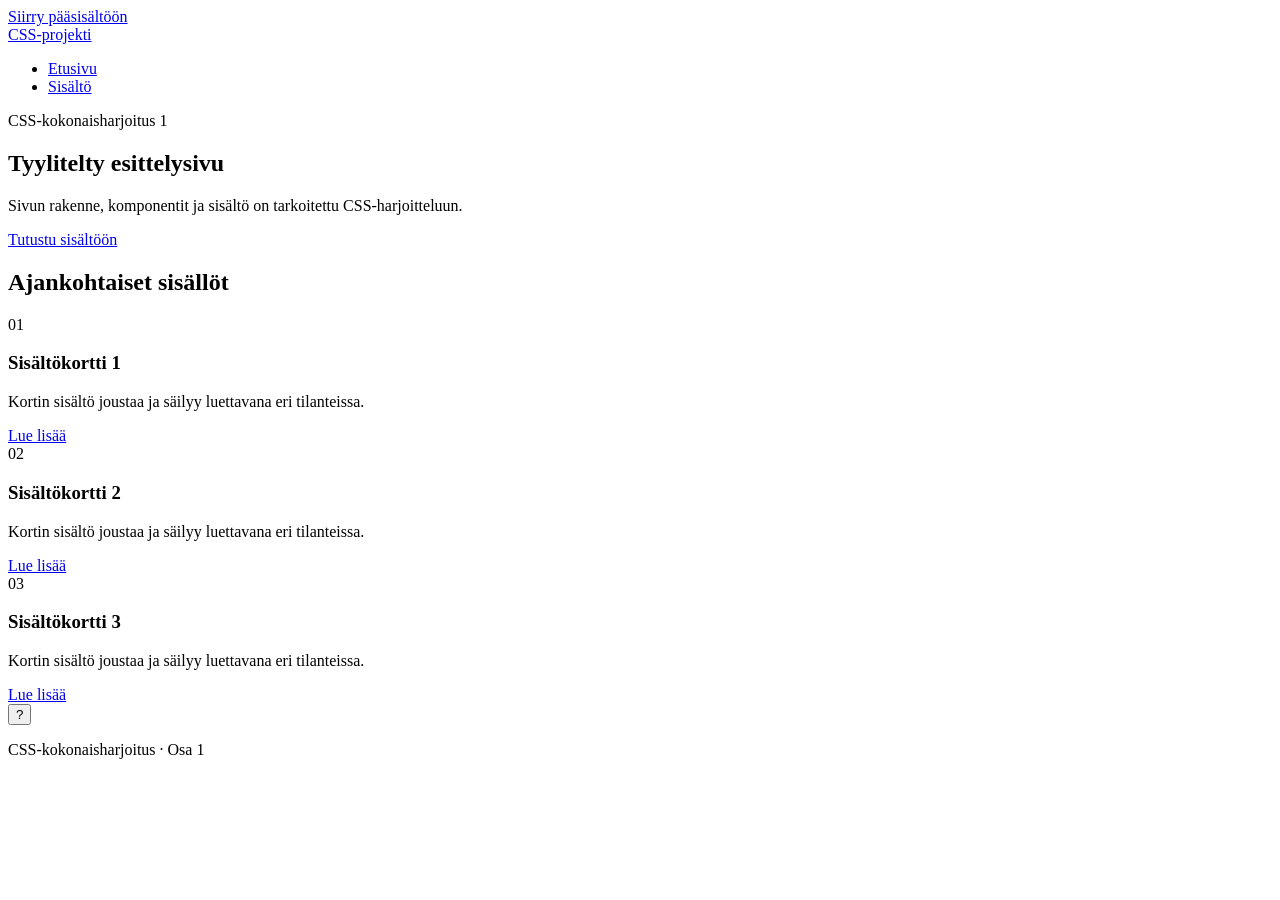
==== CSS-aloitustiedostot-Osat1-20/osa1-css-kokonaisharjoitus/index.html @ 40de9bd0 "first commit" ====
<!DOCTYPE html>
<html lang="fi">
<head>
  <meta charset="UTF-8">
  <meta name="viewport" content="width=device-width, initial-scale=1.0">
  <title>Tyylitelty esittelysivu</title>
  <link rel="stylesheet" href="css/styles.css">
</head>
<body>
  <a class="skip-link" href="#main-content">Siirry pääsisältöön</a>
  <header class="site-header" id="top">
    <a class="brand" href="index.html">CSS-projekti</a>
    <nav aria-label="Päänavigaatio">
      <ul class="nav-list">
        <li><a href="index.html" aria-current="page">Etusivu</a></li>
        
        <li><a href="#cards">Sisältö</a></li>
        
      </ul>
    </nav>
  </header>
  <main id="main-content">
    <section class="hero">
      <p class="eyebrow">CSS-kokonaisharjoitus 1</p>
      <h1>Tyylitelty esittelysivu</h1>
      <p class="hero__lead">Sivun rakenne, komponentit ja sisältö on tarkoitettu CSS-harjoitteluun.</p>
      <a class="button button--primary" href="#cards">Tutustu sisältöön</a>
    </section>
    <section class="content-section" id="cards">
      <h2>Ajankohtaiset sisällöt</h2>
      <div class="card-list">
      <article class="card">
        <span class="card__badge">01</span>
        <h3 class="card__title">Sisältökortti 1</h3>
        <p class="card__text">Kortin sisältö joustaa ja säilyy luettavana eri tilanteissa.</p>
        <a class="button" href="#">Lue lisää</a>
      </article>
      <article class="card card--featured">
        <span class="card__badge">02</span>
        <h3 class="card__title">Sisältökortti 2</h3>
        <p class="card__text">Kortin sisältö joustaa ja säilyy luettavana eri tilanteissa.</p>
        <a class="button" href="#">Lue lisää</a>
      </article>
      <article class="card">
        <span class="card__badge">03</span>
        <h3 class="card__title">Sisältökortti 3</h3>
        <p class="card__text">Kortin sisältö joustaa ja säilyy luettavana eri tilanteissa.</p>
        <a class="button" href="#">Lue lisää</a>
      </article>
      </div>
    </section>
  </main>
  <button class="help-button" type="button" aria-label="Avaa ohje">?</button>
  <footer class="site-footer"><p>CSS-kokonaisharjoitus · Osa 1</p></footer>
</body>
</html>
---- CSS-aloitustiedostot-Osat1-20/osa1-css-kokonaisharjoitus/css/styles.css ----
/* CSS-kokonaisharjoitus, osa 1 */

/* Aloita CSS:n kirjoittaminen tämän kommentin alta. */
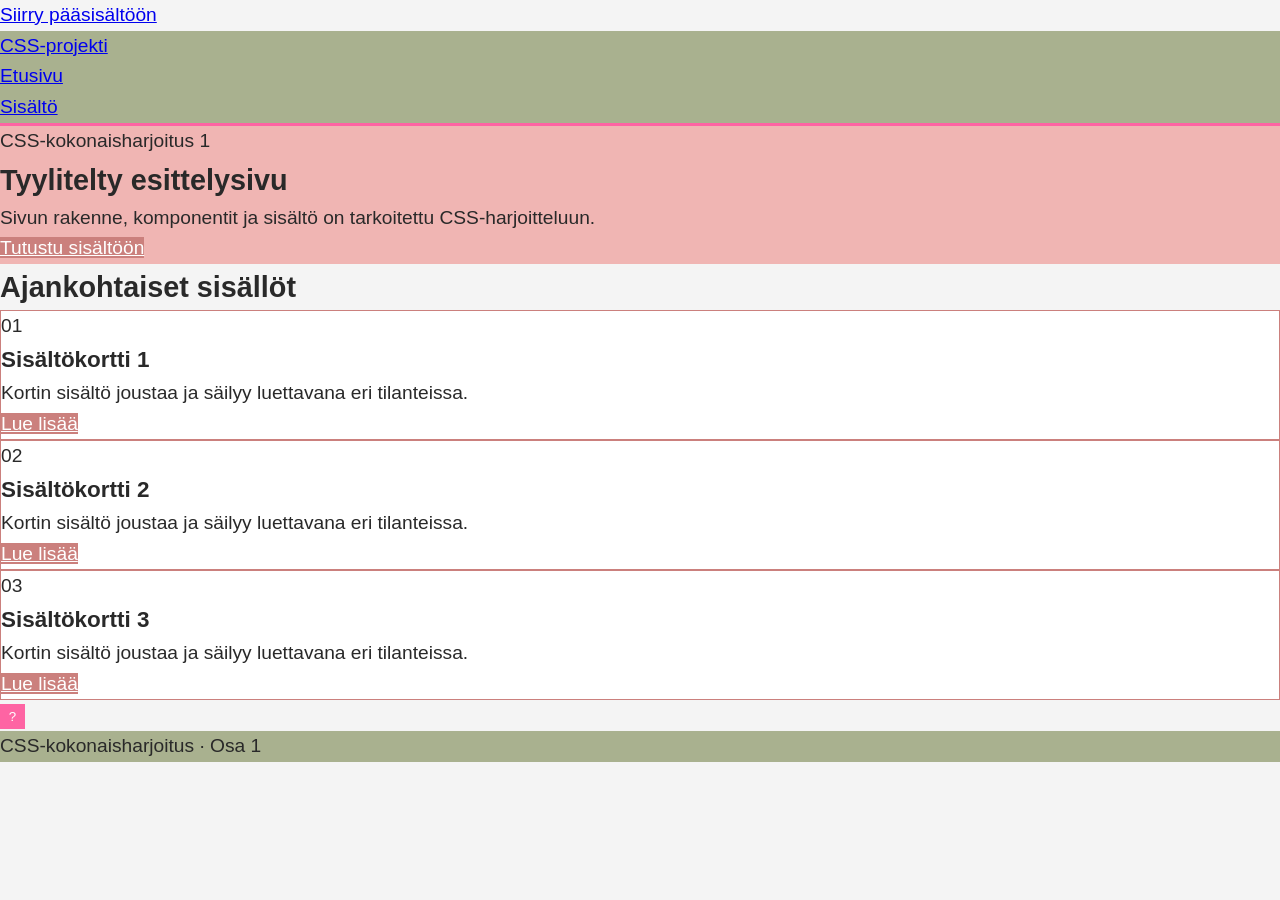
==== commit 3a6c5611: "Complete 'Osa 1'" ====
--- a/CSS-aloitustiedostot-Osat1-20/osa1-css-kokonaisharjoitus/index.html
+++ b/CSS-aloitustiedostot-Osat1-20/osa1-css-kokonaisharjoitus/index.html
@@ -1,56 +1,71 @@
 <!DOCTYPE html>
 <html lang="fi">
+
 <head>
   <meta charset="UTF-8">
   <meta name="viewport" content="width=device-width, initial-scale=1.0">
   <title>Tyylitelty esittelysivu</title>
   <link rel="stylesheet" href="css/styles.css">
 </head>
+
 <body>
   <a class="skip-link" href="#main-content">Siirry pääsisältöön</a>
+  
   <header class="site-header" id="top">
     <a class="brand" href="index.html">CSS-projekti</a>
     <nav aria-label="Päänavigaatio">
       <ul class="nav-list">
         <li><a href="index.html" aria-current="page">Etusivu</a></li>
-        
         <li><a href="#cards">Sisältö</a></li>
-        
       </ul>
     </nav>
   </header>
+ 
   <main id="main-content">
+    
     <section class="hero">
       <p class="eyebrow">CSS-kokonaisharjoitus 1</p>
       <h1>Tyylitelty esittelysivu</h1>
       <p class="hero__lead">Sivun rakenne, komponentit ja sisältö on tarkoitettu CSS-harjoitteluun.</p>
       <a class="button button--primary" href="#cards">Tutustu sisältöön</a>
     </section>
+    
     <section class="content-section" id="cards">
+      
       <h2>Ajankohtaiset sisällöt</h2>
+      
       <div class="card-list">
-      <article class="card">
-        <span class="card__badge">01</span>
-        <h3 class="card__title">Sisältökortti 1</h3>
-        <p class="card__text">Kortin sisältö joustaa ja säilyy luettavana eri tilanteissa.</p>
-        <a class="button" href="#">Lue lisää</a>
-      </article>
-      <article class="card card--featured">
-        <span class="card__badge">02</span>
-        <h3 class="card__title">Sisältökortti 2</h3>
-        <p class="card__text">Kortin sisältö joustaa ja säilyy luettavana eri tilanteissa.</p>
-        <a class="button" href="#">Lue lisää</a>
-      </article>
-      <article class="card">
-        <span class="card__badge">03</span>
-        <h3 class="card__title">Sisältökortti 3</h3>
-        <p class="card__text">Kortin sisältö joustaa ja säilyy luettavana eri tilanteissa.</p>
-        <a class="button" href="#">Lue lisää</a>
-      </article>
+        
+        <article class="card">
+          <span class="card__badge">01</span>
+          <h3 class="card__title">Sisältökortti 1</h3>
+          <p class="card__text">Kortin sisältö joustaa ja säilyy luettavana eri tilanteissa.</p>
+          <a class="button" href="#">Lue lisää</a>
+        </article>
+       
+        <article class="card card--featured">
+          <span class="card__badge">02</span>
+          <h3 class="card__title">Sisältökortti 2</h3>
+          <p class="card__text">Kortin sisältö joustaa ja säilyy luettavana eri tilanteissa.</p>
+          <a class="button" href="#">Lue lisää</a>
+        </article>
+       
+        <article class="card">
+          <span class="card__badge">03</span>
+          <h3 class="card__title">Sisältökortti 3</h3>
+          <p class="card__text">Kortin sisältö joustaa ja säilyy luettavana eri tilanteissa.</p>
+          <a class="button" href="#">Lue lisää</a>
+        </article>
+      
       </div>
     </section>
   </main>
+  
   <button class="help-button" type="button" aria-label="Avaa ohje">?</button>
-  <footer class="site-footer"><p>CSS-kokonaisharjoitus · Osa 1</p></footer>
+  
+  <footer class="site-footer">
+    <p>CSS-kokonaisharjoitus · Osa 1</p>
+  </footer>
 </body>
-</html>
+
+</html>
--- a/CSS-aloitustiedostot-Osat1-20/osa1-css-kokonaisharjoitus/css/styles.css
+++ b/CSS-aloitustiedostot-Osat1-20/osa1-css-kokonaisharjoitus/css/styles.css
@@ -1,3 +1,49 @@
 /* CSS-kokonaisharjoitus, osa 1 */
 
-/* Aloita CSS:n kirjoittaminen tämän kommentin alta. */
+/* 	Liitä ulkoinen CSS-tiedosto, kirjoita sääntöjä ja käytä elementti-, class- ja id-valitsimia, värejä, yksiköitä, fontteja sekä perusreunoja. */
+
+* {
+    box-sizing: border-box;
+    margin: 0;
+    padding: 0;
+}
+
+body {
+    font-family: Helvetica, Arial, sans-serif;
+    line-height: 1.6;
+    font-size: 1.2rem;
+    background-color: #f4f4f4;
+    color: #292929;
+}
+
+
+.site-header,
+.site-footer {
+    background-color: #A9B18F;
+}
+
+.hero {
+    background-color: #F0B5B3;
+}
+
+.card {
+    background-color: #FFF;
+    border: 1px solid #CB807D;
+}
+
+.button {
+    background-color: #cb807d;
+    color: #FFF;
+}
+
+.help-button {
+    background-color: #fe64a3;
+    color: #FFF;
+    border: none;
+    width: 25px;
+    height: 25px;
+}
+
+#top {
+    border-bottom: 3px solid #fe64a3;
+}
